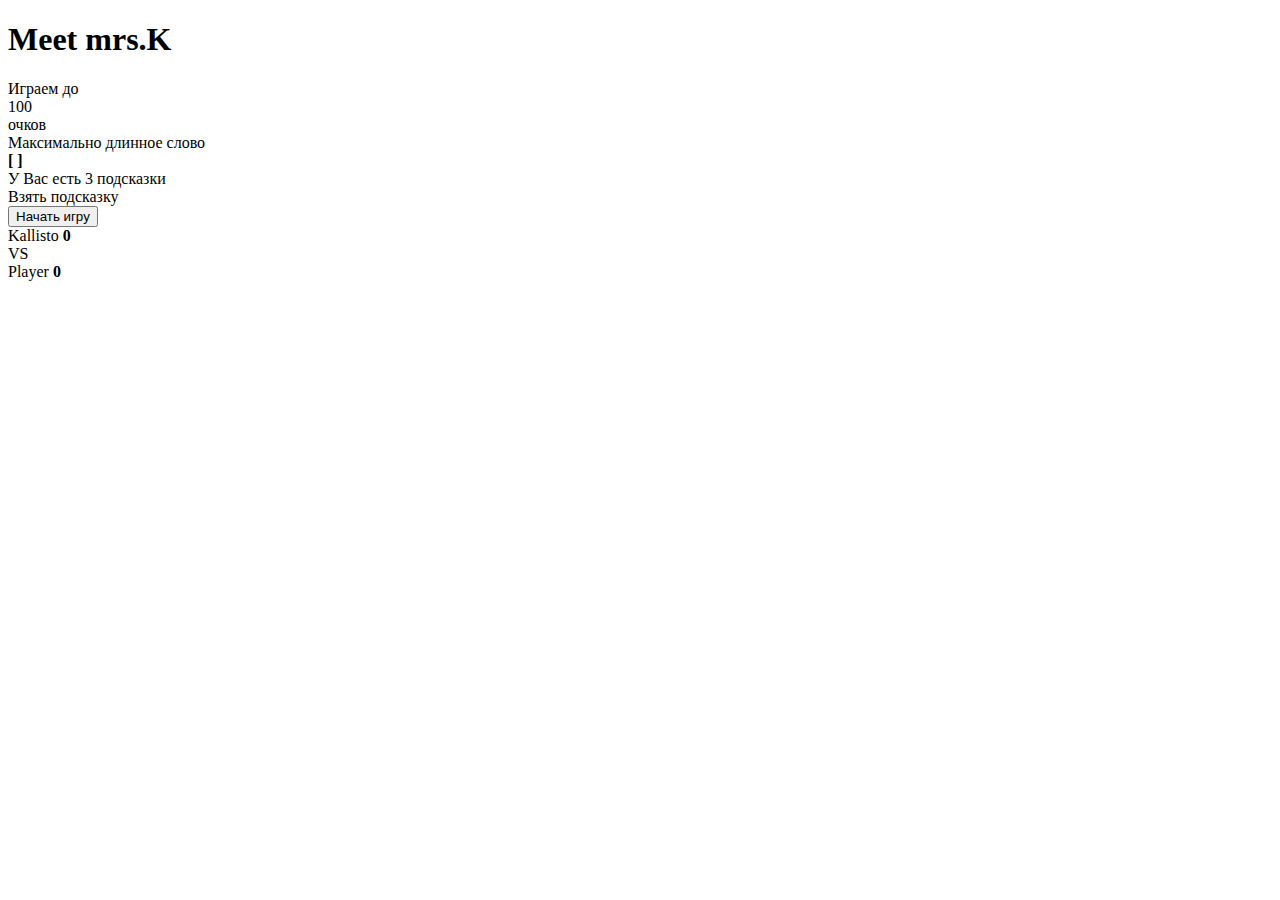
==== city-game/index.html @ ae0c4326 "Create index.html" ====
<!DOCTYPE html>
<html lang="en">

<head>
  <meta charset="UTF-8">
  <meta name="viewport" content="width=device-width, initial-scale=1.0">
  <meta http-equiv="X-UA-Compatible" content="ie=edge">
  <title>Speech synthesiser</title>
  <!-- стили -->
  <link rel="stylesheet" href="/css/styles.css">
  <link rel="stylesheet" href="/fontawesome/css/all.css">
  <!-- скрипты -->
  <script src="/js/scripts.js"></script>
</head>

<body>
  <div class="container">
    <h1 class='text-center py-3 border-bottom'>Meet mrs.K
      <span id="kSmile">
        <i class="far fa-meh-blank"></i>
      </span>
    </h1>
    <!-- ролевой диалог -->
    <div class="game_info_panel_holder">
      <div class="row">
        <div class="col-xs-12 col-sm-6 col-md-3 col-lg-3">
          <div class="score_holder info_panel_item">
            <div class="game_info_pan_heading">Играем до</div>
            <div class="badge badge-light badge-pill" id="gameMaxScore">100</div>
            <span class="increase_score" id="increaseScore">
              <i class="far fa-plus-square"></i>
            </span>
            <span class="badge badge-light">очков</span>
          </div>
        </div>
        <div class="col-xs-12 col-sm-6 col-md-3 col-lg-3">
          <div class="info_panel_item">
            <div class="game_info_pan_heading">Максимально длинное слово</div>
            <div class="badge badge-light">
              <span id="maxWord"></span>
              <b>[</b>
              <span id="maxWordHost"></span>
              <b>]</b>
            </div>
          </div>
        </div>
        <div class="col-xs-12 col-sm-6 col-md-4 col-lg-4">
          <div class="info_panel_item">
            <div class="game_info_pan_heading game_hints_heading">У Вас есть
              <span class="hints_quantity" id="#hintsQnt">3</span>
              <span class='hints_adjusted_word'>подсказки</span>
            </div>
            <div class="game_hint_icons" id="hintIconsHolder">
              <span class="hint_item_holder active" id="hint1">
                <i class="far fa-lightbulb"></i>
              </span>
              <span class="hint_item_holder active" id="hint2">
                <i class="far fa-lightbulb"></i>
              </span>
              <span class="hint_item_holder active" id="hint3">
                <i class="far fa-lightbulb"></i>
              </span>
              <span class="hint_word badge badge-light" id="#hintWord">Взять подсказку</span>
            </div>
          </div>
        </div>
        <div class="col-xs-12 col-sm-6 col-md-2 col-lg-2">
          <div class="info_panel_item">
            <div class="timer_bar text-center" id="timerBar" data-thickness="5">
              <strong class="time_holder"></strong>
            </div>
          </div>
        </div>
      </div>
    </div>
    <button class="btn btn-block btn-info" id="dialogBtn">Начать игру</button>
    <div class="dialog_holder mt-3" id="dialogHolder"></div>
    <div class="game_data_holder">
      <div class="city_player_names mt-3" id="cityPlayerNames">
        <div class="player_name" id="kNameHolder">
          <span class="k_name" id="kName">Kallisto</span>
          <b class="count k_score_holder">0</b>
        </div>
        <span class="vs_holder">VS</span>
        <div class="player_name" id="pNameHolder">
          <span class="p_name" id="pName">Player</span>
          <b class="count user_score_holder">0</b>
        </div>
      </div>
    </div>
    <div class="victory_panel_holder" id="vicPanel">
      <div class="victory_message" id="victoryMsg"></div>
    </div>
    <div class="city_results_table mt-3" id="cityResultTable"></div>
  </div>
</body>

</html>
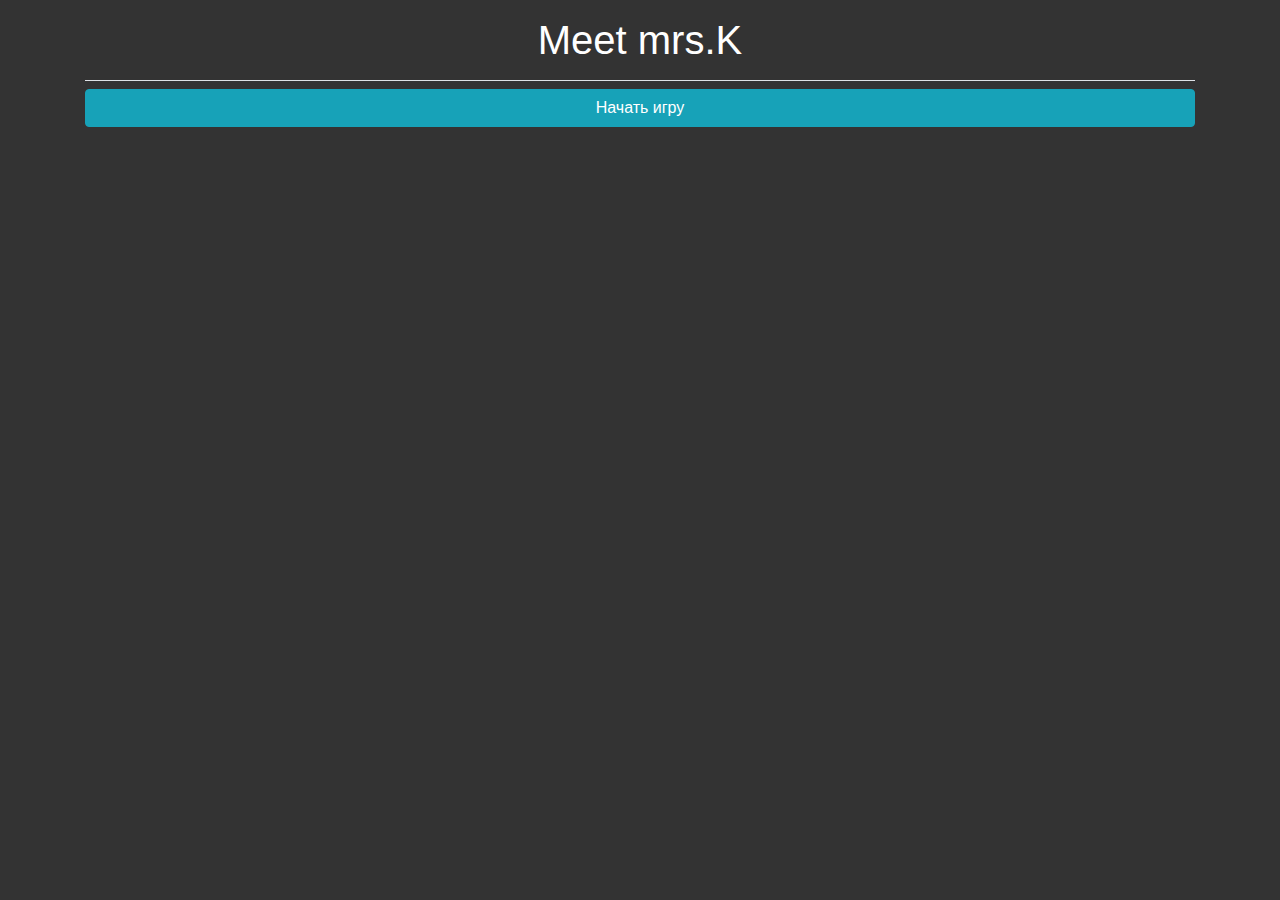
==== commit 22679663: "Update index.html" ====
--- a/city-game/index.html
+++ b/city-game/index.html
@@ -7,10 +7,10 @@
   <meta http-equiv="X-UA-Compatible" content="ie=edge">
   <title>Speech synthesiser</title>
   <!-- стили -->
-  <link rel="stylesheet" href="/css/styles.css">
-  <link rel="stylesheet" href="/fontawesome/css/all.css">
+  <link rel="stylesheet" href="/city-game/css/styles.css">
+  <link rel="stylesheet" href="/city-game/fontawesome/css/all.css">
   <!-- скрипты -->
-  <script src="/js/scripts.js"></script>
+  <script src="/city-game/js/scripts.js"></script>
 </head>
 
 <body>
